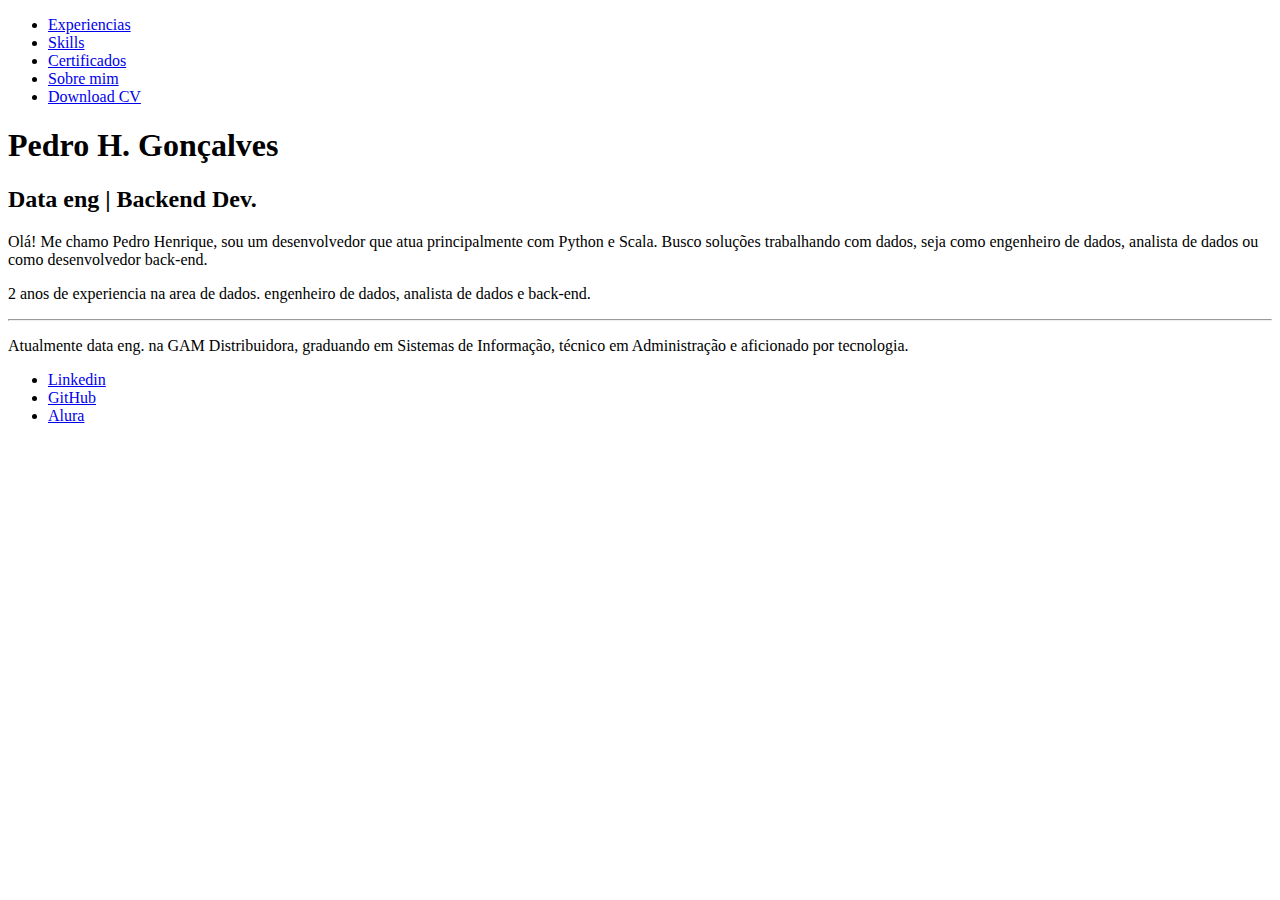
==== index.html @ 46f66652 "refactor index.html" ====
<!DOCTYPE html>
<html lang="en">
  <head>
    <meta charset="UTF-8" />
    <link rel="preconnect" href="https://fonts.googleapis.com" />
    <link rel="preconnect" href="https://fonts.gstatic.com" crossorigin />
    <link rel="preconnect" href="https://fonts.googleapis.com" />
    <link rel="preconnect" href="https://fonts.gstatic.com" crossorigin />
    <link
      href="https://fonts.googleapis.com/css2?family=JetBrains+Mono:ital,wght@0,100;0,500;1,500;1,800&family=Poppins:wght@400;600;700;900&family=Roboto+Condensed:ital,wght@1,400;1,700&family=Roboto+Mono:wght@200&display=swap"
      rel="stylesheet"
    />
    <link rel="stylesheet" href="static/home.css" />
    <meta http-equiv="X-UA-Compatible" content="IE=edge" />
    <meta name="viewport" content="width=device-width, initial-scale=1.0" />
    <link
      rel="stylesheet"
      href="https://cdnjs.cloudflare.com/ajax/libs/font-awesome/6.2.0/css/all.min.css"
      integrity="sha512-xh6O/CkQoPOWDdYTDqeRdPCVd1SpvCA9XXcUnZS2FmJNp1coAFzvtCN9BmamE+4aHK8yyUHUSCcJHgXloTyT2A=="
      crossorigin="anonymous"
      referrerpolicy="no-referrer"
    />

    <title>Document</title>
  </head>
  <header>
    <div class="container-header">
      <nav class="header">
        <ul>
          <li class="fa-sharp fa-solid fa-pen-to-square">
            <a name="experiencies" href="maintence.html#">Experiencias</a>
          </li>

          <li class="fa-solid fa-pen-nib">
            <a href="maintence.html#"> Skills </a>
          </li>

          <li class="fa-solid fa-certificate">
            <a href="maintence.html"> Certificados </a>
          </li>
          <li class="fa fa-user">
            <a href="maintence.html"> Sobre mim </a>
          </li>
          <li class="fa-solid fa-download">
            <a href="maintence.html#"> Download CV </a>
          </li>
        </ul>
      </nav>
    </div>
  </header>

  <body>
    <div class="conteudo">
      <h1>Pedro H. Gonçalves</h1>
      <h2>Data eng | Backend Dev.</h2>

      <p>
        Olá! Me chamo Pedro Henrique, sou um desenvolvedor que atua
        principalmente com Python e Scala. Busco soluções trabalhando com dados,
        seja como engenheiro de dados, analista de dados ou como desenvolvedor
        back-end.
      </p>
      <p>
        2 anos de experiencia na area de dados. engenheiro de dados, analista de
        dados e back-end.
      </p>
      <hr />
      <p>
        Atualmente data eng. na GAM Distribuidora, graduando em Sistemas de
        Informação, técnico em Administração e aficionado por tecnologia.
      </p>
    </div>
  </body>

  <footer>
    <nav class="footer">
      <ul>
        <li class="fa-brands fa-linkedin">
          <a class="networks" href="#"> Linkedin </a>
        </li>

        <li class="fa-brands fa-github">
          <a class="networks" href="#"> GitHub </a>
        </li>

        <li class="fa-solid fa-microchip">
          <a class="networks" href="#"> Alura </a>
        </li>
      </ul>
    </nav>
  </footer>
</html>
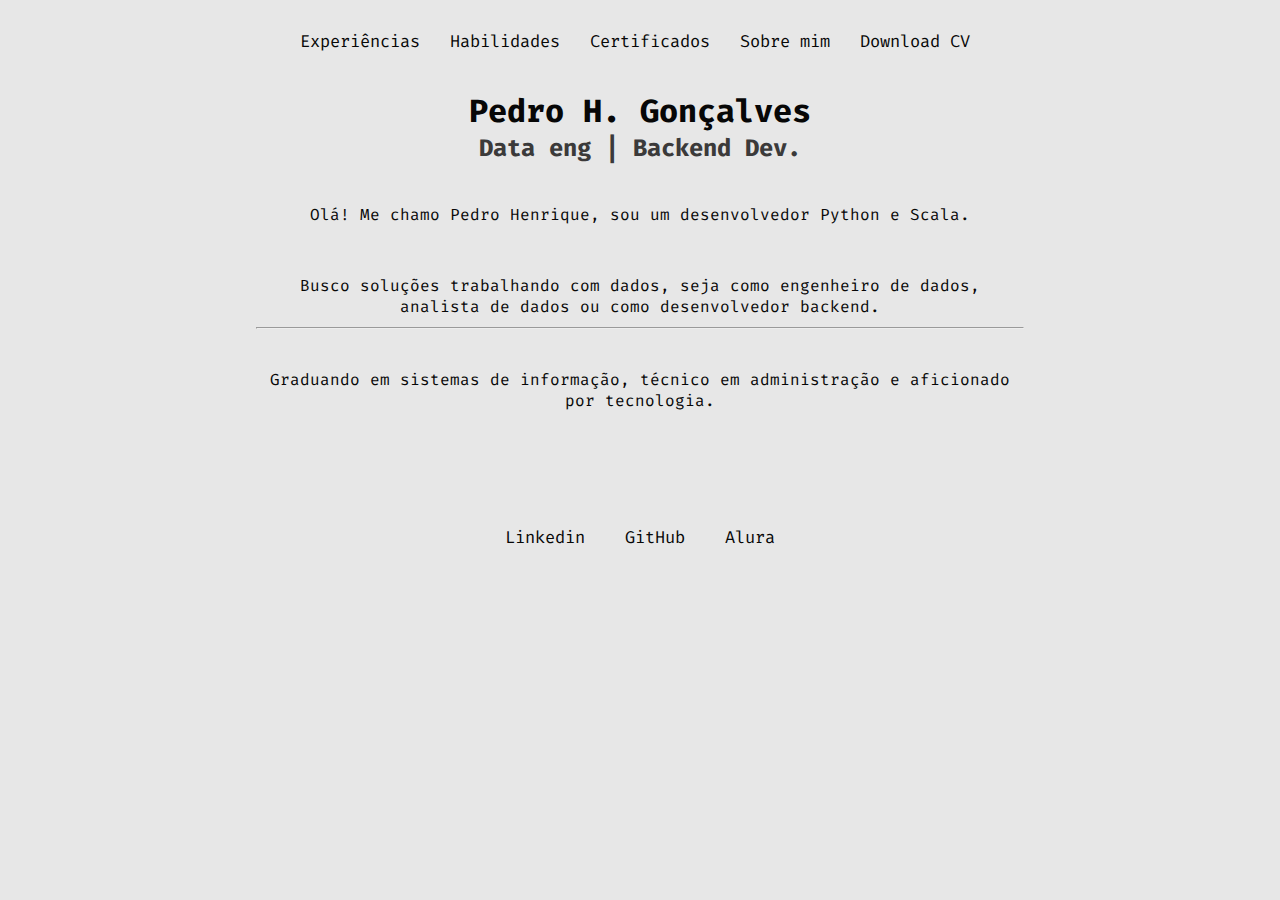
==== commit 3e1f37a8: "add: path to experiences.html" ====
--- a/index.html
+++ b/index.html
@@ -7,10 +7,11 @@
     <link rel="preconnect" href="https://fonts.googleapis.com" />
     <link rel="preconnect" href="https://fonts.gstatic.com" crossorigin />
     <link
-      href="https://fonts.googleapis.com/css2?family=JetBrains+Mono:ital,wght@0,100;0,500;1,500;1,800&family=Poppins:wght@400;600;700;900&family=Roboto+Condensed:ital,wght@1,400;1,700&family=Roboto+Mono:wght@200&display=swap"
+      href="https://fonts.googleapis.com/css2?family=Fira+Code&family=JetBrains+Mono:ital,wght@0,100;0,500;1,500;1,800&family=Poppins:wght@400;600;700;900&family=Roboto+Condensed:ital,wght@1,400;1,700&family=Roboto+Mono:wght@200&display=swap"
       rel="stylesheet"
     />
-    <link rel="stylesheet" href="static/home.css" />
+    <link rel="icon" href="/static/fav-icon.png" />
+    <link rel="stylesheet" href="static/index.css" />
     <meta http-equiv="X-UA-Compatible" content="IE=edge" />
     <meta name="viewport" content="width=device-width, initial-scale=1.0" />
     <link
@@ -21,28 +22,34 @@
       referrerpolicy="no-referrer"
     />
 
-    <title>Document</title>
+    <title>Curriculo</title>
   </head>
   <header>
     <div class="container-header">
       <nav class="header">
         <ul>
-          <li class="fa-sharp fa-solid fa-pen-to-square">
-            <a name="experiencies" href="maintence.html#">Experiencias</a>
+          <li>
+            <a name="experiencies" href="experiences.html">
+              <i class="fa-sharp fa-solid fa-pen-to-square"></i> Experiências</a
+            >
           </li>
-
-          <li class="fa-solid fa-pen-nib">
-            <a href="maintence.html#"> Skills </a>
+          <li>
+            <a href="maintence.html#"
+              ><i class="fa-solid fa-pen-nib"></i> Habilidades
+            </a>
           </li>
-
-          <li class="fa-solid fa-certificate">
-            <a href="maintence.html"> Certificados </a>
+          <li>
+            <a href="maintence.html"
+              ><i class="fa-solid fa-certificate"></i> Certificados
+            </a>
           </li>
-          <li class="fa fa-user">
-            <a href="maintence.html"> Sobre mim </a>
+          <li>
+            <a href="personal.html"><i class="fa fa-user"></i> Sobre mim </a>
           </li>
-          <li class="fa-solid fa-download">
-            <a href="maintence.html#"> Download CV </a>
+          <li>
+            <a href="maintence.html#">
+              <i class="fa-solid fa-download"></i> Download CV
+            </a>
           </li>
         </ul>
       </nav>
@@ -54,20 +61,15 @@
       <h1>Pedro H. Gonçalves</h1>
       <h2>Data eng | Backend Dev.</h2>
 
+      <p>Olá! Me chamo Pedro Henrique, sou um desenvolvedor Python e Scala.</p>
       <p>
-        Olá! Me chamo Pedro Henrique, sou um desenvolvedor que atua
-        principalmente com Python e Scala. Busco soluções trabalhando com dados,
-        seja como engenheiro de dados, analista de dados ou como desenvolvedor
-        back-end.
-      </p>
-      <p>
-        2 anos de experiencia na area de dados. engenheiro de dados, analista de
-        dados e back-end.
+        Busco soluções trabalhando com dados, seja como engenheiro de dados,
+        analista de dados ou como desenvolvedor backend.
       </p>
       <hr />
       <p>
-        Atualmente data eng. na GAM Distribuidora, graduando em Sistemas de
-        Informação, técnico em Administração e aficionado por tecnologia.
+        Graduando em sistemas de informação, técnico em administração e
+        aficionado por tecnologia.
       </p>
     </div>
   </body>
@@ -75,16 +77,22 @@
   <footer>
     <nav class="footer">
       <ul>
-        <li class="fa-brands fa-linkedin">
-          <a class="networks" href="#"> Linkedin </a>
+        <li>
+          <a class="networks" href="#">
+            <i class="fab fa-linkedin"></i> Linkedin
+          </a>
         </li>
 
-        <li class="fa-brands fa-github">
-          <a class="networks" href="#"> GitHub </a>
+        <li>
+          <a class="networks" href="#">
+            <i class="fab fa-github"></i> GitHub
+          </a>
         </li>
 
-        <li class="fa-solid fa-microchip">
-          <a class="networks" href="#"> Alura </a>
+        <li>
+          <a class="networks" href="#">
+            <i class="fas fa-microchip"></i> Alura
+          </a>
         </li>
       </ul>
     </nav>
--- a/static/index.css
+++ b/static/index.css
@@ -0,0 +1,95 @@
+* {
+  margin: 0;
+  padding: 0;
+  font-family: "Fira Code", "Arial";
+}
+
+body {
+  background-color: #e7e7e7;
+}
+
+h1 {
+  text-align: center;
+  padding-top: 3%;
+  color: rgb(7, 7, 7);
+}
+
+h2 {
+  color: rgb(59, 58, 58);
+}
+
+nav a {
+  text-decoration: none;
+  font-size: 11px;
+  display: block;
+  padding: 15px;
+  color: rgb(7, 7, 7);
+}
+
+.header {
+  margin-top: 7%;
+}
+
+.header i {
+  font-size: 20px;
+  display: block;
+  margin-bottom: 5px;
+}
+
+.header li {
+  display: inline-block;
+}
+
+.header a {
+  font-size: 17px;
+  padding-left: 5px;
+}
+
+.header {
+  margin: 0 auto;
+  padding-top: 10px;
+}
+
+.conteudo {
+  text-align: center;
+}
+
+nav a:hover {
+  color: rgb(9, 48, 221);
+  transition: 0.35s;
+}
+
+nav {
+  text-align: center;
+}
+
+.conteudo {
+  width: 60%;
+  margin: 0 auto;
+}
+
+li {
+  color: rgb(22, 34, 134);
+}
+
+.container-header {
+  height: 40%;
+}
+
+.conteudo p {
+  margin-top: 40px;
+  padding-bottom: 10px;
+  color: rgb(7, 7, 7);
+}
+
+.footer {
+  margin-top: 7%;
+}
+
+.footer li {
+  display: inline-block;
+}
+
+.footer a {
+  font-size: 17px;
+}
